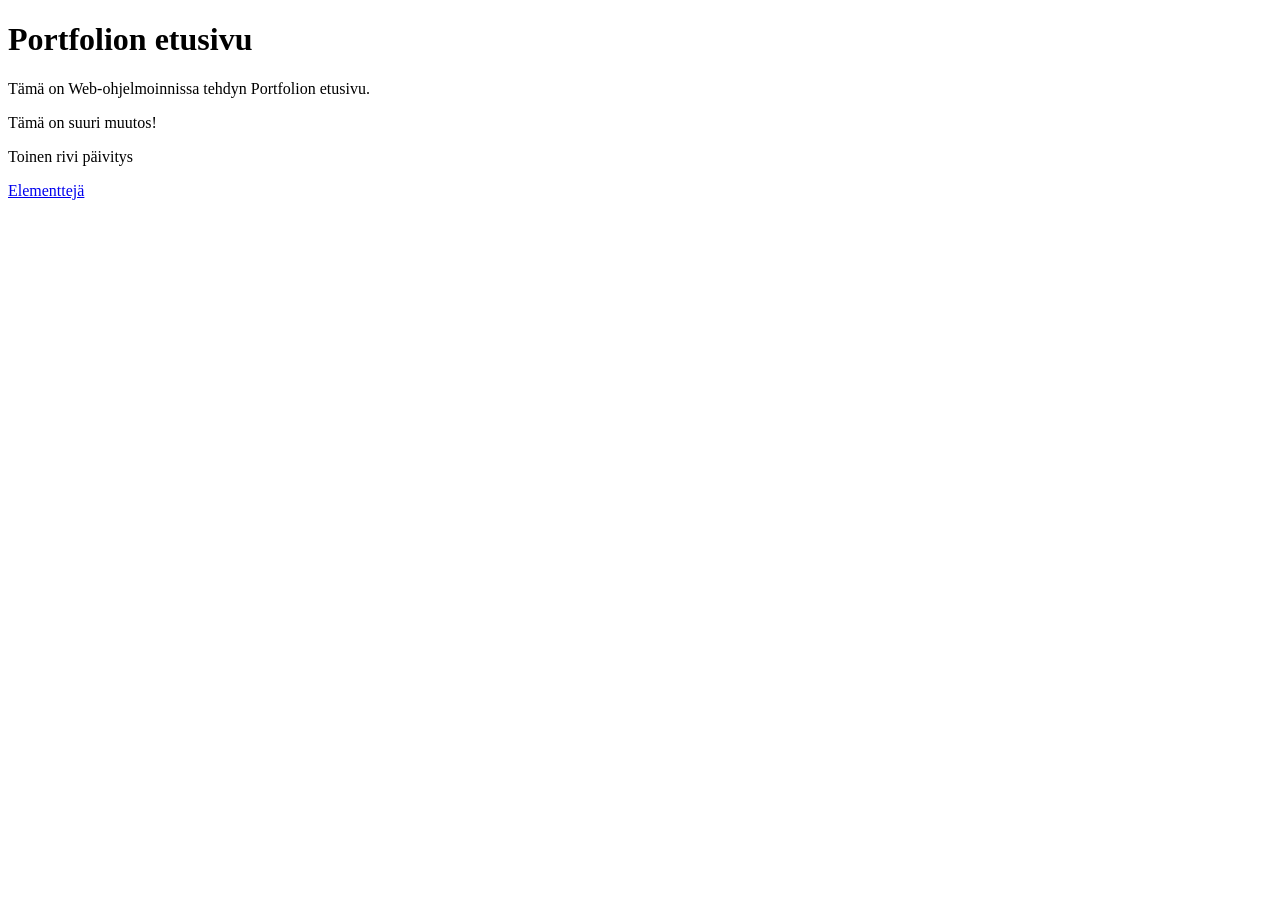
==== index.html @ f09baf68 "fix" ====
<!DOCTYPE html>
<html lang="en">
<head>
    <meta charset="UTF-8">
    <meta name="viewport" content="width=device-width, initial-scale=1.0">
    <title>Portfolio</title>
</head>
<body>
    <h1>Portfolion etusivu</h1>
    <p>Tämä on Web-ohjelmoinnissa tehdyn Portfolion etusivu.</p>
    <p>Tämä on suuri muutos!</p>
    <p>Toinen rivi päivitys</p>

<a href="https://6mcmickey9.github.io/Web-ohjelmointi/Elementteja" target="_blank">Elementtejä</a>
</body>
</html>
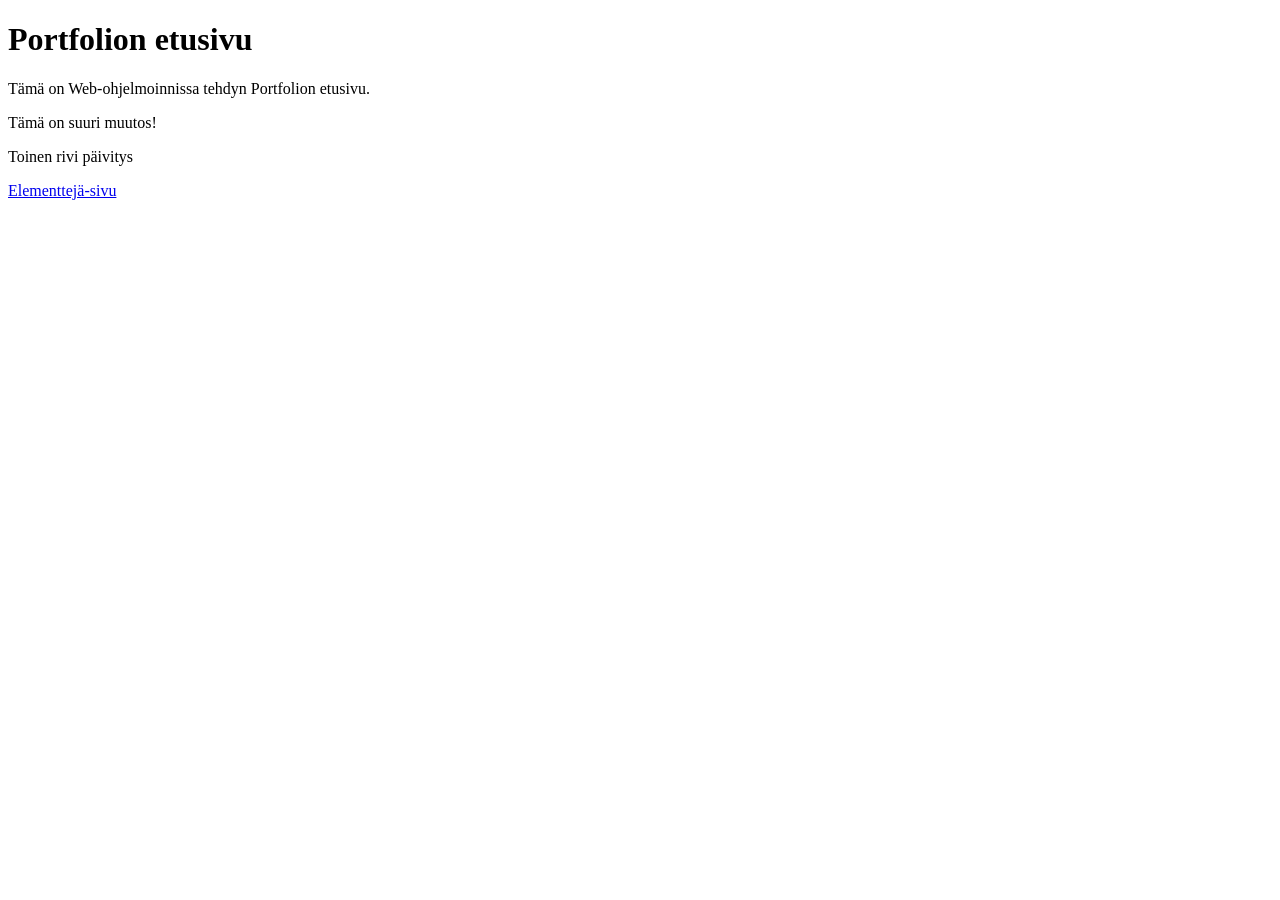
==== commit 944c496c: "sivu korjattu" ====
--- a/index.html
+++ b/index.html
@@ -11,6 +11,6 @@
     <p>Tämä on suuri muutos!</p>
     <p>Toinen rivi päivitys</p>
 
-<a href="https://6mcmickey9.github.io/Web-ohjelmointi/Elementteja" target="_blank">Elementtejä</a>
+<a href="elementteja.html">Elementtejä-sivu</a>
 </body>
 </html>
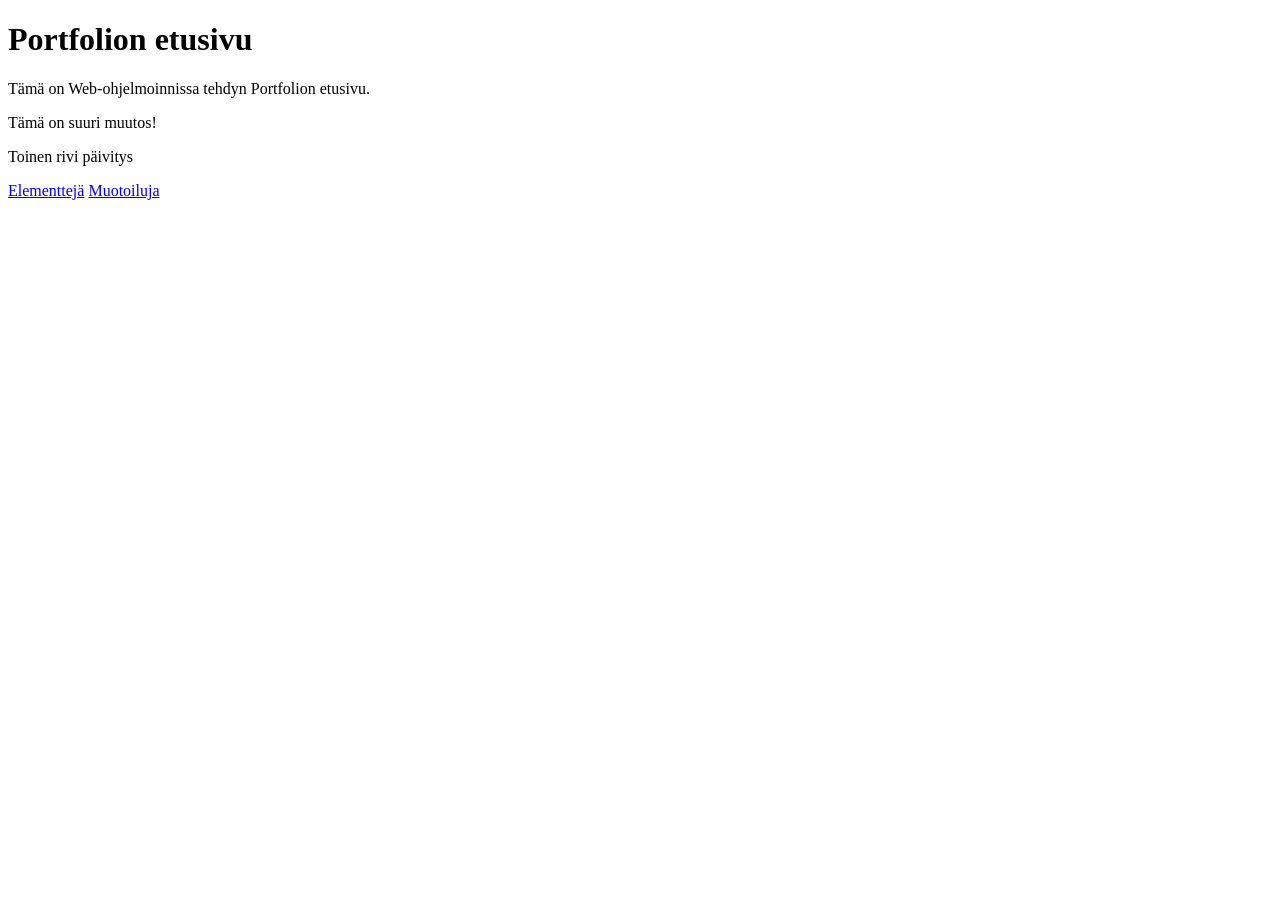
==== commit 198b920e: "muotoiluja" ====
--- a/index.html
+++ b/index.html
@@ -11,6 +11,7 @@
     <p>Tämä on suuri muutos!</p>
     <p>Toinen rivi päivitys</p>
 
-<a href="elementteja.html">Elementtejä-sivu</a>
+<a href="elementteja.html">Elementtejä</a>
+<a href="muotoiluja.html">Muotoiluja</a>
 </body>
 </html>
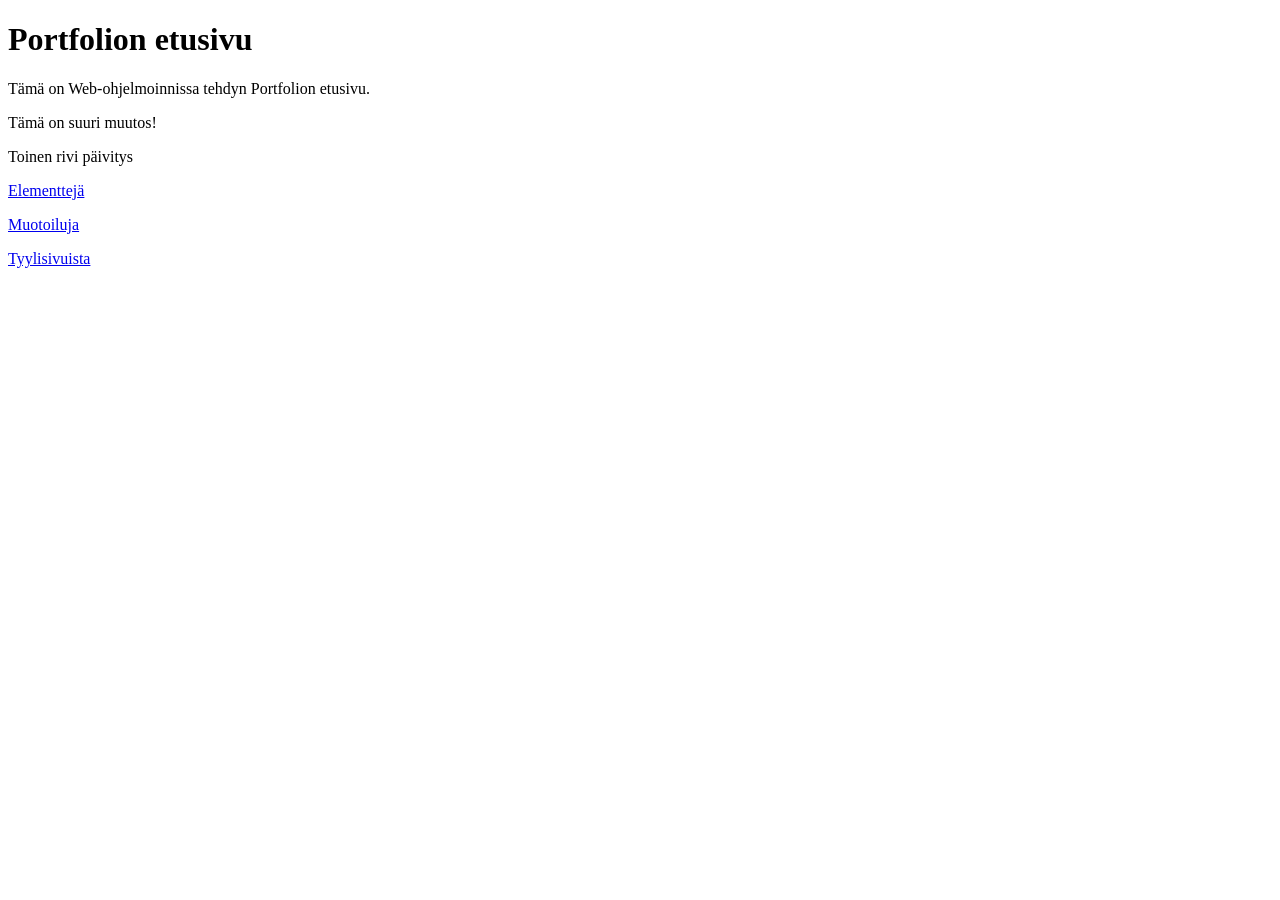
==== commit 4a07320b: "links" ====
--- a/index.html
+++ b/index.html
@@ -11,7 +11,8 @@
     <p>Tämä on suuri muutos!</p>
     <p>Toinen rivi päivitys</p>
 
-<a href="elementteja.html">Elementtejä</a>
-<a href="muotoiluja.html">Muotoiluja</a>
+<p><a href="elementteja.html">Elementtejä</a></p>
+<p></p><a href="muotoiluja.html">Muotoiluja</a></p>
+<p></p><a href="tyylisivuista.html">Tyylisivuista</a></p>
 </body>
 </html>
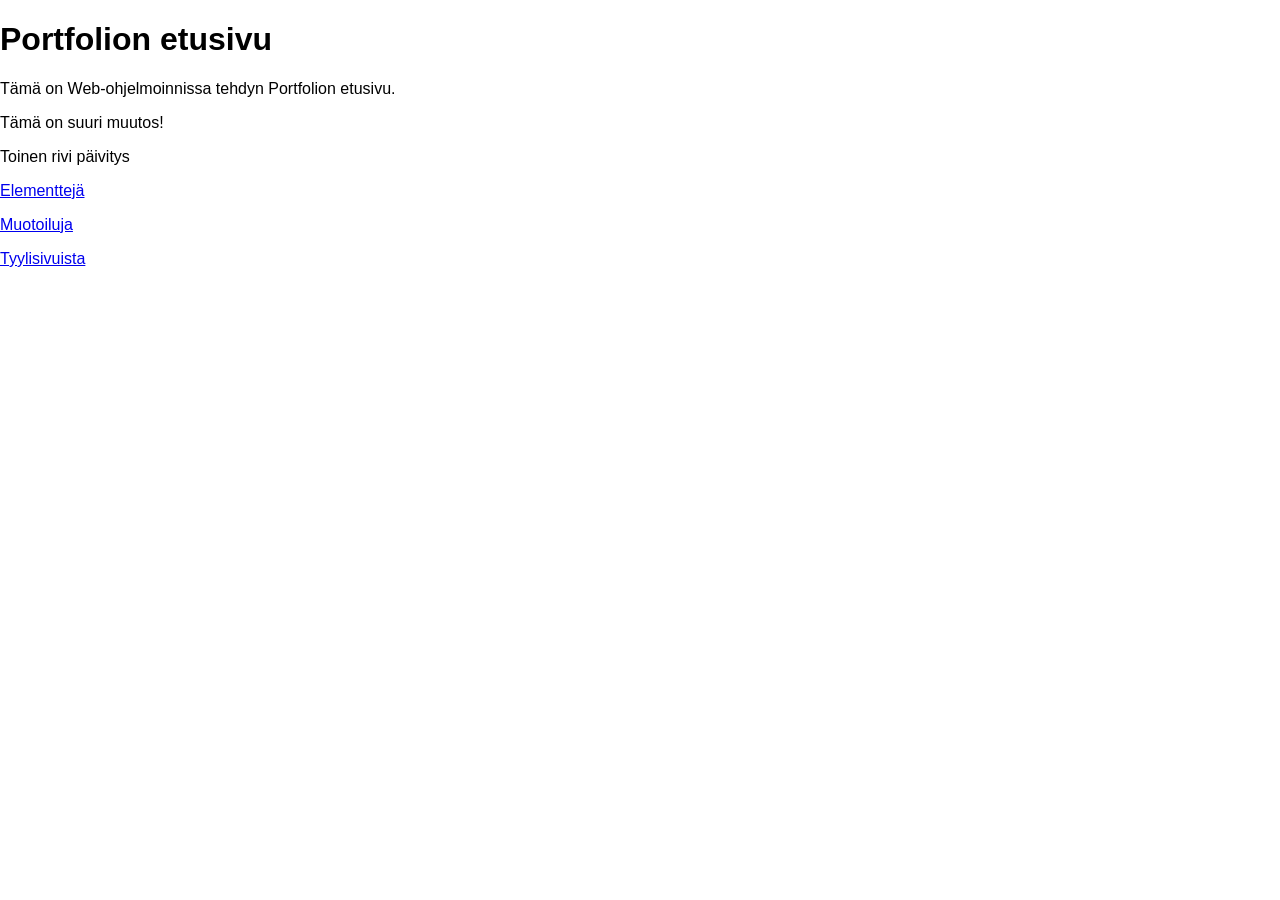
==== commit a1fc5734: "tehtävä 7 aloitus" ====
--- a/index.html
+++ b/index.html
@@ -3,6 +3,7 @@
 <head>
     <meta charset="UTF-8">
     <meta name="viewport" content="width=device-width, initial-scale=1.0">
+    <link rel="stylesheet" href="tyylit/vakiotyyli.css">
     <title>Portfolio</title>
 </head>
 <body>
@@ -12,7 +13,7 @@
     <p>Toinen rivi päivitys</p>
 
 <p><a href="elementteja.html">Elementtejä</a></p>
-<p></p><a href="muotoiluja.html">Muotoiluja</a></p>
-<p></p><a href="tyylisivuista.html">Tyylisivuista</a></p>
+<p><a href="muotoiluja.html">Muotoiluja</a></p>
+<p><a href="Tyylisivuista.html">Tyylisivuista</a></p>
 </body>
 </html>
--- a/tyylit/vakiotyyli.css
+++ b/tyylit/vakiotyyli.css
@@ -0,0 +1,66 @@
+ * {
+  box-sizing: border-box;
+}
+.row {
+  display: flex;
+  flex-wrap: wrap;
+}
+body {
+  font-family: Arial;
+  margin: 0;
+}
+.main{
+  flex: 70%;
+  background-color: #f1f1f1;
+  padding: 20px;
+}
+
+.side {
+  flex: 30%;
+  background-color: white;
+  padding: 20px;
+}
+
+.header {
+  padding: 60px;
+  text-align: center;
+  background: #1abc9c;
+  color: white;
+}
+
+.header h1{
+  font-size: 48px;
+}
+
+.footer {
+  padding: 20px;
+  text-align: center;
+  background: #ddd;
+}
+
+.note {
+  font-style: italic;
+}
+
+/* Navigaatiopalkki */
+.navbar {
+  display: flex;
+  background-color: #333;
+}
+
+.navbar a {
+  color: white;
+  padding: 14px 20px;
+  text-decoration: none;
+  text-align: center;
+}
+
+.navbar a:hover {
+  background-color: #ddd;
+  color: black;
+}
+@media screen and (max-width: 800px){
+  .row, .navbar {
+    flex-direction: column;
+  }
+}
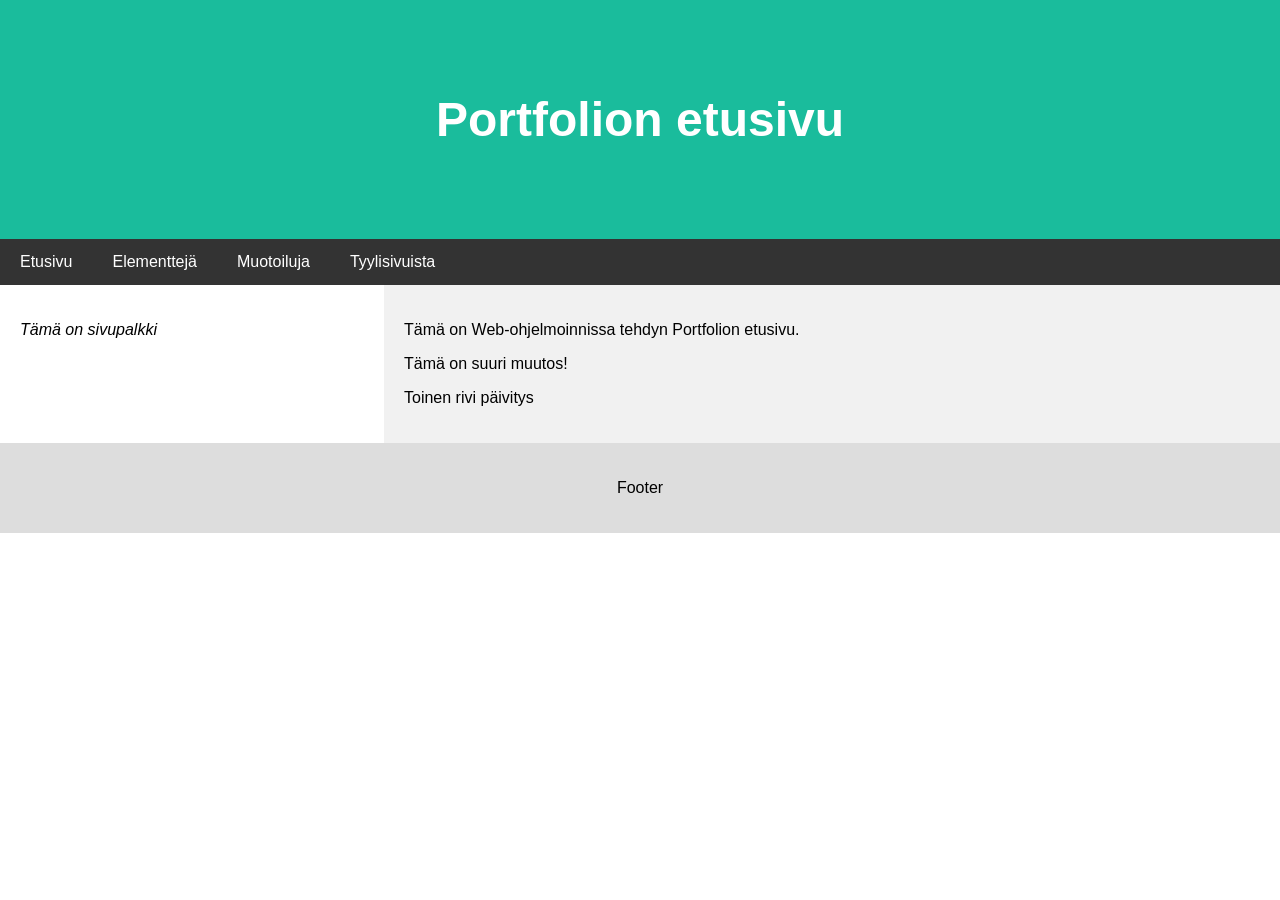
==== commit 15fd4683: "yhtenäinen" ====
--- a/index.html
+++ b/index.html
@@ -1,5 +1,5 @@
 <!DOCTYPE html>
-<html lang="en">
+<html lang="fi">
 <head>
     <meta charset="UTF-8">
     <meta name="viewport" content="width=device-width, initial-scale=1.0">
@@ -7,13 +7,31 @@
     <title>Portfolio</title>
 </head>
 <body>
+<div class="header">
     <h1>Portfolion etusivu</h1>
-    <p>Tämä on Web-ohjelmoinnissa tehdyn Portfolion etusivu.</p>
-    <p>Tämä on suuri muutos!</p>
-    <p>Toinen rivi päivitys</p>
+</div>
 
-<p><a href="elementteja.html">Elementtejä</a></p>
-<p><a href="muotoiluja.html">Muotoiluja</a></p>
-<p><a href="Tyylisivuista.html">Tyylisivuista</a></p>
+<div class="navbar">
+    <a href="index.html">Etusivu</a>
+    <a href="elementteja.html">Elementtejä</a>
+    <a href="muotoiluja.html">Muotoiluja</a>
+    <a href="tyylisivuista.html">Tyylisivuista</a>
+</div>
+
+<div class="row">
+    <div class="side">
+        <p class="note">Tämä on sivupalkki</p>
+    </div>
+
+    <div class="main">
+        <p>Tämä on Web-ohjelmoinnissa tehdyn Portfolion etusivu.</p>
+        <p>Tämä on suuri muutos!</p>
+        <p>Toinen rivi päivitys</p>
+    </div>
+</div>
+<div class="footer">
+    <p>Footer</p>
+</div>
+
 </body>
 </html>
